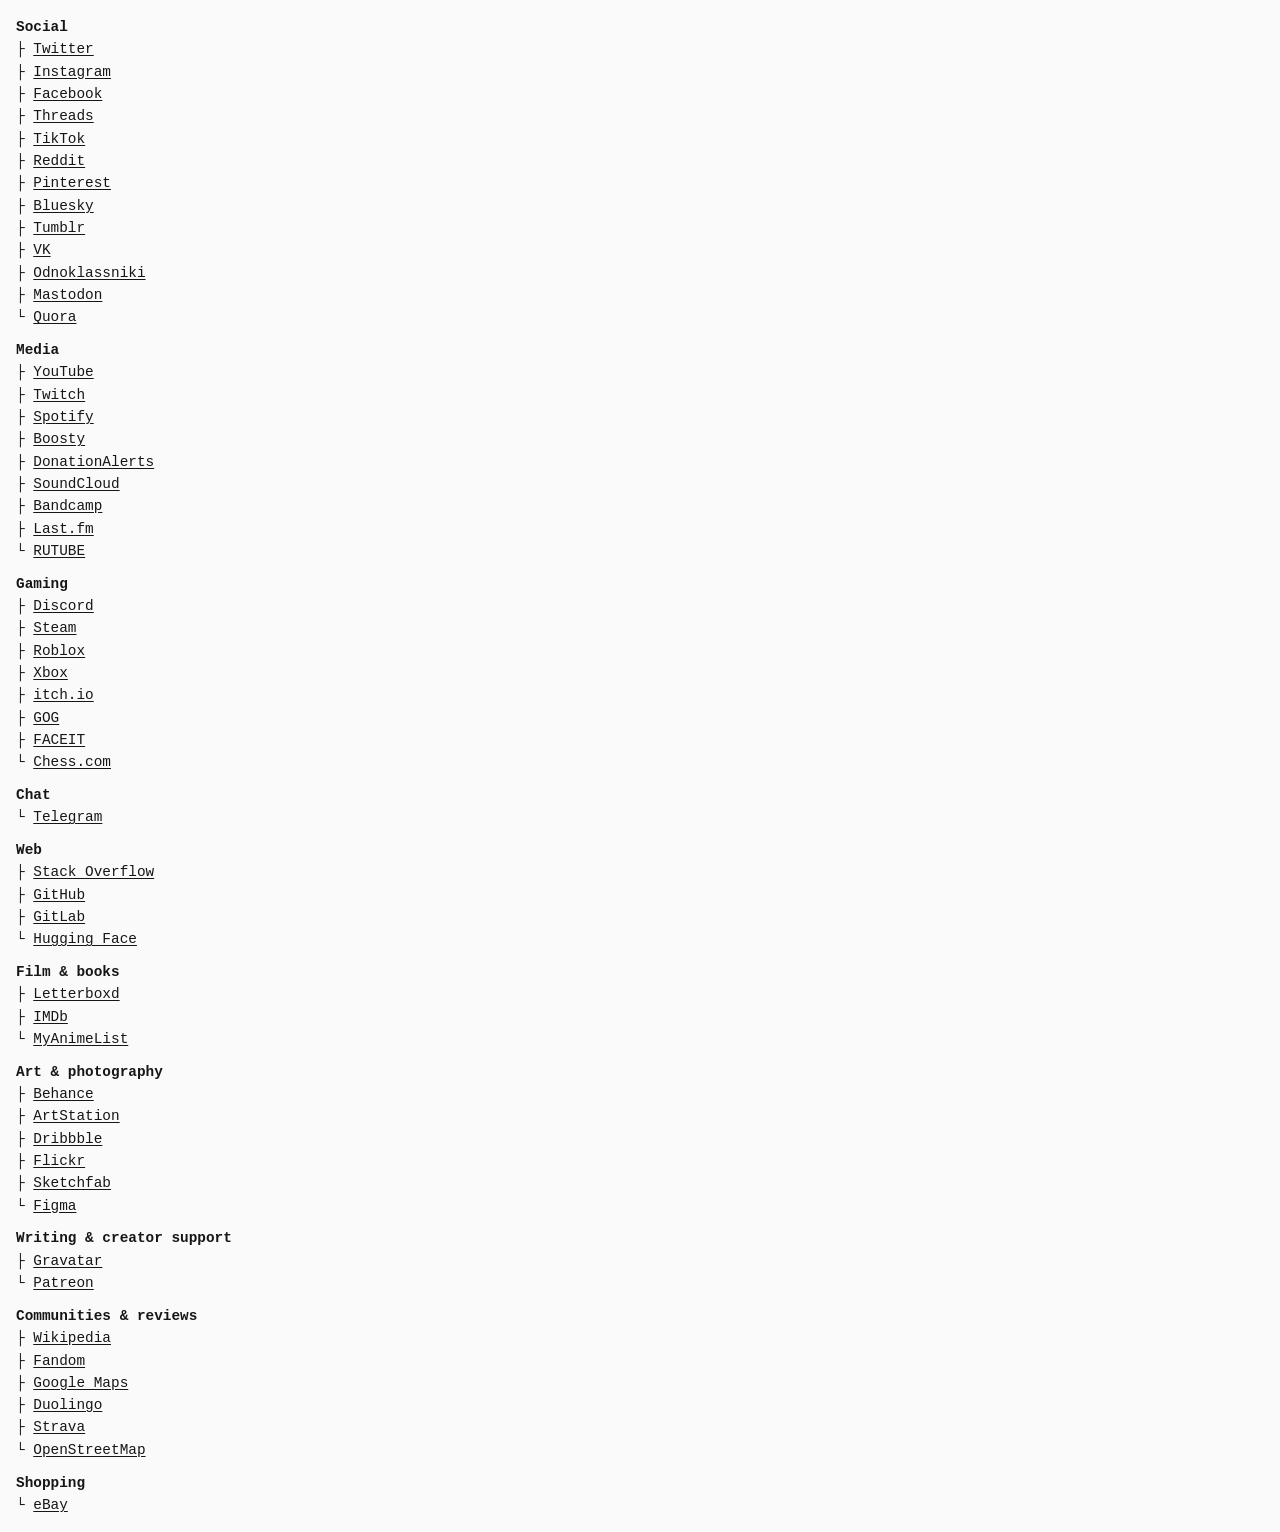
==== links/index.html @ 20ac543c "Add Dribbble and Flickr profiles" ====
<!DOCTYPE html>
<html lang="en">
<head>
  <meta charset="UTF-8">
  <meta name="viewport" content="width=device-width, initial-scale=1">
  <meta name="description" content="Nikita Khrapov’s profiles across the web.">
  <meta name="color-scheme" content="light">
  <title>Links · Nikita Khrapov</title>
  <link rel="icon" href="/favicon.svg" type="image/svg+xml">
  <link rel="stylesheet" href="/links/directory.css?v=9">
</head>
<body class="links-page">
  <main class="link-tree" aria-label="Link directory">
    <section>
      <h2>Social</h2>
      <ul class="tree-links">
        <li><span aria-hidden="true">├</span> <a href="https://twitter.com/ndkhrapov" rel="me">Twitter</a></li>
        <li><span aria-hidden="true">├</span> <a href="https://www.instagram.com/n.d.khrapov/" rel="me">Instagram</a></li>
        <li><span aria-hidden="true">├</span> <a href="https://www.facebook.com/n.d.khrapov/" rel="me">Facebook</a></li>
        <li><span aria-hidden="true">├</span> <a href="https://www.threads.com/@n.d.khrapov" rel="me">Threads</a></li>
        <li><span aria-hidden="true">├</span> <a href="https://www.tiktok.com/@n.d.khrapov" rel="me">TikTok</a></li>
        <li><span aria-hidden="true">├</span> <a href="https://www.reddit.com/user/ndkhrapov/" rel="me">Reddit</a></li>
        <li><span aria-hidden="true">├</span> <a href="https://www.pinterest.com/ndkhrapov/" rel="me">Pinterest</a></li>
        <li><span aria-hidden="true">├</span> <a href="https://bsky.app/profile/ndkhrapov.net" rel="me">Bluesky</a></li>
        <li><span aria-hidden="true">├</span> <a href="https://www.tumblr.com/ndkhrapov" rel="me">Tumblr</a></li>
        <li><span aria-hidden="true">├</span> <a href="https://vk.ru/n.d.khrapov" rel="me">VK</a></li>
        <li><span aria-hidden="true">├</span> <a href="https://ok.ru/profile/593628336557" rel="me">Odnoklassniki</a></li>
        <li><span aria-hidden="true">├</span> <a href="https://mastodon.social/@ndkhrapov" rel="me">Mastodon</a></li>
        <li><span aria-hidden="true">└</span> <a href="https://www.quora.com/profile/%D0%9D%D0%B8%D0%BA%D0%B8%D1%82%D0%B0-247" rel="me">Quora</a></li>
      </ul>
    </section>

    <section>
      <h2>Media</h2>
      <ul class="tree-links">
        <li><span aria-hidden="true">├</span> <a href="https://www.youtube.com/@n.d.khrapov" rel="me">YouTube</a></li>
        <li><span aria-hidden="true">├</span> <a href="https://www.twitch.tv/goodguylimony" rel="me">Twitch</a></li>
        <li><span aria-hidden="true">├</span> <a href="https://open.spotify.com/user/p5egjznjq1l8l3v9f7fo3ro2e" rel="me">Spotify</a></li>
        <li><span aria-hidden="true">├</span> <a href="https://boosty.to/n.d.khrapov" rel="me">Boosty</a></li>
        <li><span aria-hidden="true">├</span> <a href="https://www.donationalerts.com/r/GoodGuyLimony" rel="me">DonationAlerts</a></li>
        <li><span aria-hidden="true">├</span> <a href="https://soundcloud.com/ndkhrapov" rel="me">SoundCloud</a></li>
        <li><span aria-hidden="true">├</span> <a href="https://bandcamp.com/ndkhrapov" rel="me">Bandcamp</a></li>
        <li><span aria-hidden="true">├</span> <a href="https://www.last.fm/user/GoodGuyLimony" rel="me">Last.fm</a></li>
        <li><span aria-hidden="true">└</span> <a href="https://rutube.ru/channel/25830541" rel="me">RUTUBE</a></li>
      </ul>
    </section>

    <section>
      <h2>Gaming</h2>
      <ul class="tree-links">
        <li><span aria-hidden="true">├</span> <a href="https://discord.com/users/281485925865881600" rel="me">Discord</a></li>
        <li><span aria-hidden="true">├</span> <a href="https://steamcommunity.com/id/GoodGuyLimony/" rel="me">Steam</a></li>
        <li><span aria-hidden="true">├</span> <a href="https://www.roblox.com/users/3929601043/profile" rel="me">Roblox</a></li>
        <li><span aria-hidden="true">├</span> <a href="https://www.xbox.com/en-US/play/user/GoodGuyLimony" rel="me">Xbox</a></li>
        <li><span aria-hidden="true">├</span> <a href="https://goodguylimony.itch.io" rel="me">itch.io</a></li>
        <li><span aria-hidden="true">├</span> <a href="https://www.gog.com/u/GoodGuyLimony" rel="me">GOG</a></li>
        <li><span aria-hidden="true">├</span> <a href="https://www.faceit.com/en/players/gglimony" rel="me">FACEIT</a></li>
        <li><span aria-hidden="true">└</span> <a href="https://www.chess.com/member/goodguylimony" rel="me">Chess.com</a></li>
      </ul>
    </section>

    <section>
      <h2>Chat</h2>
      <ul class="tree-links">
        <li><span aria-hidden="true">└</span> <a href="https://t.me/ndkhrapov" rel="me">Telegram</a></li>
      </ul>
    </section>

    <section>
      <h2>Web</h2>
      <ul class="tree-links">
        <li><span aria-hidden="true">├</span> <a href="https://stackoverflow.com/users/27102885/nikita" rel="me">Stack Overflow</a></li>
        <li><span aria-hidden="true">├</span> <a href="https://github.com/ndkhrapov" rel="me">GitHub</a></li>
        <li><span aria-hidden="true">├</span> <a href="https://gitlab.com/n.d.khrapov" rel="me">GitLab</a></li>
        <li><span aria-hidden="true">└</span> <a href="https://huggingface.co/ndkhrapov" rel="me">Hugging Face</a></li>
      </ul>
    </section>

    <section>
      <h2>Film &amp; books</h2>
      <ul class="tree-links">
        <li><span aria-hidden="true">├</span> <a href="https://letterboxd.com/ndkhrapov/" rel="me">Letterboxd</a></li>
        <li><span aria-hidden="true">├</span> <a href="https://www.imdb.com/user/p.wx454duvx6j2r6joqhrj6elopi/" rel="me">IMDb</a></li>
        <li><span aria-hidden="true">└</span> <a href="https://myanimelist.net/profile/ndkhrapov" rel="me">MyAnimeList</a></li>
      </ul>
    </section>

    <section>
      <h2>Art &amp; photography</h2>
      <ul class="tree-links">
        <li><span aria-hidden="true">├</span> <a href="https://www.behance.net/ndkhrapov" rel="me">Behance</a></li>
        <li><span aria-hidden="true">├</span> <a href="https://www.artstation.com/ndkhrapov" rel="me">ArtStation</a></li>
        <li><span aria-hidden="true">├</span> <a href="https://dribbble.com/ndkhrapov" rel="me">Dribbble</a></li>
        <li><span aria-hidden="true">├</span> <a href="https://www.flickr.com/photos/205137591@N04/" rel="me">Flickr</a></li>
        <li><span aria-hidden="true">├</span> <a href="https://sketchfab.com/n.d.khrapov" rel="me">Sketchfab</a></li>
        <li><span aria-hidden="true">└</span> <a href="https://www.figma.com/@ndkhrapov" rel="me">Figma</a></li>
      </ul>
    </section>

    <section>
      <h2>Writing &amp; creator support</h2>
      <ul class="tree-links">
        <li><span aria-hidden="true">├</span> <a href="https://gravatar.com/ndkhrapov" rel="me">Gravatar</a></li>
        <li><span aria-hidden="true">└</span> <a href="https://www.patreon.com/cw/ndkhrapov" rel="me">Patreon</a></li>
      </ul>
    </section>

    <section>
      <h2>Communities &amp; reviews</h2>
      <ul class="tree-links">
        <li><span aria-hidden="true">├</span> <a href="https://en.wikipedia.org/wiki/Special:Contributions/N.d.khrapov" rel="me">Wikipedia</a></li>
        <li><span aria-hidden="true">├</span> <a href="https://community.fandom.com/wiki/User:%D0%9B%D0%B0%D0%B9%D0%BC%D0%BE%D0%BD%D0%B8" rel="me">Fandom</a></li>
        <li><span aria-hidden="true">├</span> <a href="https://www.google.com/maps/contrib/115190898079564468200/" rel="me">Google Maps</a></li>
        <li><span aria-hidden="true">├</span> <a href="https://www.duolingo.com/profile/n.d.khrapov" rel="me">Duolingo</a></li>
        <li><span aria-hidden="true">├</span> <a href="https://www.strava.com/athletes/ndkhrapov" rel="me">Strava</a></li>
        <li><span aria-hidden="true">└</span> <a href="https://www.openstreetmap.org/user/ndkhrapov" rel="me">OpenStreetMap</a></li>
      </ul>
    </section>

    <section>
      <h2>Shopping</h2>
      <ul class="tree-links">
        <li><span aria-hidden="true">└</span> <a href="https://www.ebay.com/usr/n.d.khrapov" rel="me">eBay</a></li>
      </ul>
    </section>
  </main>
</body>
</html>
---- links/directory.css ----
:root {
  color-scheme: light dark;
  --page: #f6f3ed;
  --panel: #fffdf8;
  --ink: #24211e;
  --muted: #625951;
  --accent: #693d32;
  --line: #dcd4c8;
  --wash: #eee0d7;
  --highlight: #a6442c;
  --highlight-ink: #fffdf8;
  --gutter: clamp(1.25rem, 4vw, 9rem);
  --mono: ui-monospace, Consolas, monospace;
}

@media (prefers-color-scheme: dark) {
  :root {
    --page: #191714;
    --panel: #221f1b;
    --ink: #f4eee4;
    --muted: #c1b6ab;
    --accent: #efc5b7;
    --line: #463c35;
    --wash: #362822;
    --highlight: #f19f82;
    --highlight-ink: #241914;
  }
}

@supports (color: color-mix(in srgb, black, white)) {
  :root {
    --accent: color-mix(in srgb, var(--ink) 72%, var(--highlight));
    --wash: color-mix(in srgb, var(--panel) 83%, var(--highlight));
  }
}

*, *::before, *::after { box-sizing: border-box; }

body {
  margin: 0;
  background: var(--page);
  color: var(--ink);
  font: 1rem/1.5 system-ui, sans-serif;
}

.wrap {
  width: min(calc(100% - 2 * var(--gutter)), 192rem);
  margin-inline: auto;
}

.masthead {
  background: var(--panel);
  color: var(--ink);
  border-bottom: 1px solid var(--line);
}

.masthead-inner, .footer {
  display: flex;
  flex-wrap: wrap;
  align-items: center;
  justify-content: space-between;
  gap: 0.6rem 1.5rem;
}

.masthead-inner { min-height: 4rem; padding-block: 0.75rem; }

.brand {
  display: inline-flex;
  align-items: center;
  gap: 0.65rem;
  color: inherit;
  text-decoration: none;
  font-weight: 650;
}

.monogram, .symbol {
  display: grid;
  place-items: center;
  flex: none;
  width: 2.35rem;
  height: 2.35rem;
  border-radius: 0.65rem;
  font: 700 0.72rem/1 var(--mono);
}

.monogram { background: var(--highlight); color: var(--highlight-ink); }
.edition { color: var(--muted); margin-inline-start: auto; }

.eyebrow, .edition {
  margin: 0;
  font: 650 0.72rem/1.5 var(--mono);
  letter-spacing: 0.11em;
  text-transform: uppercase;
}

.eyebrow { color: var(--accent); }

.intro .eyebrow {
  display: flex;
  align-items: center;
  gap: 0.55rem;
}

.dot { width: 0.48rem; height: 0.48rem; border-radius: 50%; background: var(--highlight); }

h1 {
  margin: 0.1em 0 0.08em;
  font-family: Georgia, "Times New Roman", serif;
  font-size: clamp(3.4rem, 7vw, 10.25rem);
  font-weight: 400;
  line-height: 0.94;
  letter-spacing: -0.065em;
}

h1 span { color: var(--highlight); }
.intro > p:last-child { margin: 0.75rem 0 0; color: var(--muted); font-size: 1.08rem; }

.directory {
  display: grid;
  grid-template-columns: repeat(2, minmax(0, 1fr));
  gap: 1rem;
}

.group {
  min-width: 0;
  padding: clamp(0.9rem, 3vw, 1.35rem);
  border: 1px solid var(--line);
  border-radius: 1rem;
  background: var(--panel);
}

.group-heading { padding: 0.1rem 0.35rem 0.65rem; }
h2 { margin: 0.2rem 0 0; font-size: 1.45rem; line-height: 1.2; letter-spacing: -0.04em; }
.entries { margin: 0; padding: 0; list-style: none; }
.entries li + li { border-top: 1px solid var(--line); }

.entry {
  display: grid;
  grid-template-columns: auto minmax(0, 1fr) auto;
  align-items: center;
  gap: 0.8rem;
  min-height: 3.85rem;
  padding: 0.45rem 0.35rem;
  color: inherit;
  border-radius: 0.45rem;
  text-decoration: none;
}

.entry:hover { background: var(--wash); }
.entry strong, .entry small { display: block; overflow-wrap: anywhere; }
.entry strong { font-size: 0.96rem; }
.entry small { color: var(--muted); font-size: 0.83rem; }
.symbol { background: var(--wash); color: var(--accent); }
.arrow { padding-inline: 0.3rem; color: var(--accent); font-size: 1.2rem; }
.local { border-color: var(--accent); }

a:focus-visible { outline: 2px solid var(--accent); outline-offset: 3px; }

.footer {
  margin-block: 2.5rem 0;
  padding-block: 1rem 1.5rem;
  border-top: 1px solid var(--line);
  color: var(--muted);
  font-size: 0.85rem;
}

.footer a {
  display: inline-flex;
  align-items: center;
  gap: 0.4rem;
  color: var(--accent);
  text-underline-offset: 0.2em;
}

@media (max-width: 38rem) {
  .directory { grid-template-columns: minmax(0, 1fr); }
}

.links-page {
  color-scheme: light;
  --page: #fafafa;
  --ink: #161616;
  --accent: #282828;
}

.link-tree {
  padding: 1rem;
  font: 0.9rem/1.55 var(--mono);
}

.link-tree section + section { margin-block-start: 0.65rem; }

.link-tree h2 {
  margin: 0;
  font: inherit;
  font-weight: 700;
  letter-spacing: normal;
}

.tree-links {
  margin: 0;
  padding: 0;
  list-style: none;
}

.tree-links a {
  color: inherit;
  text-underline-offset: 0.15em;
}
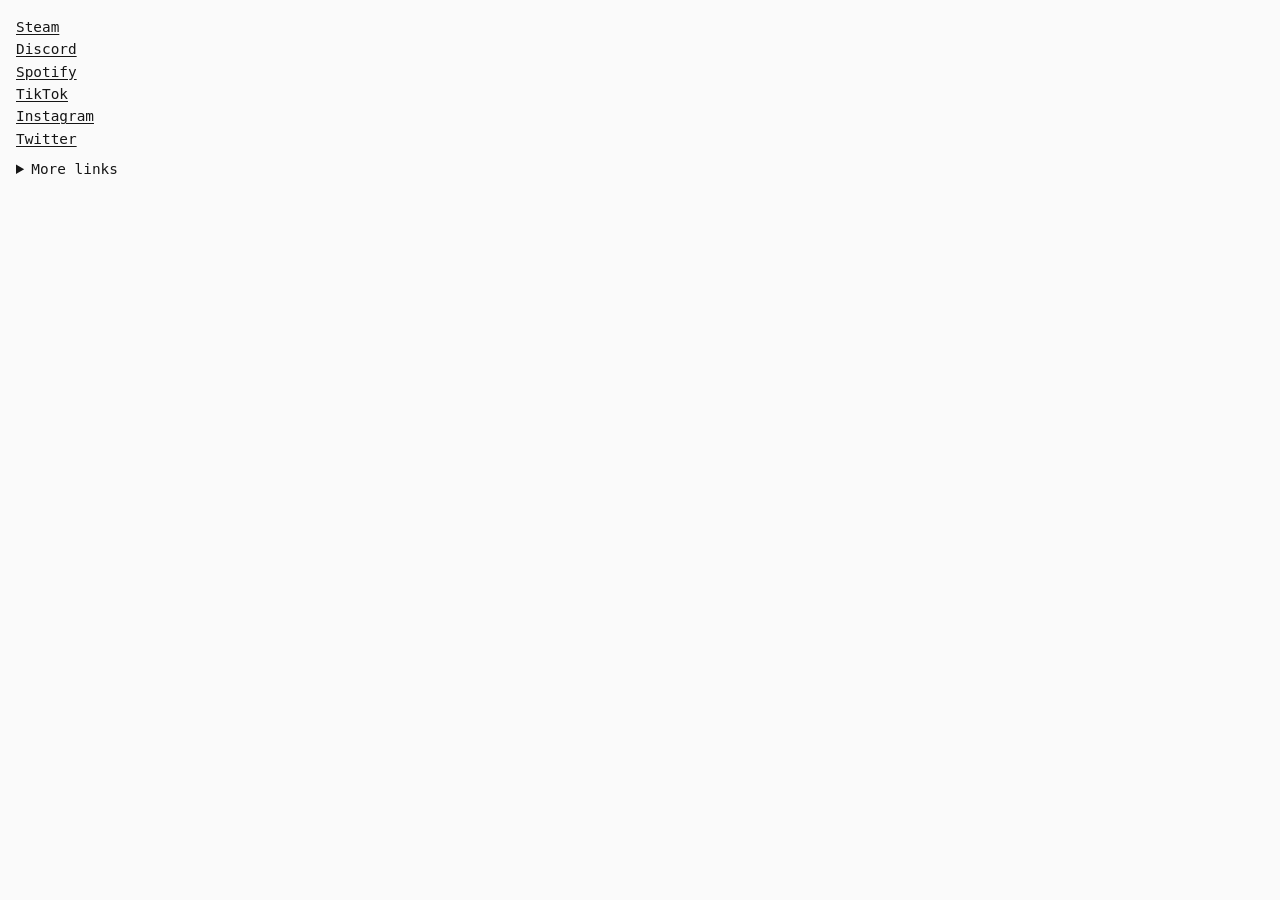
==== commit bc7dfb45: "Simplify the link directory" ====
--- a/links/index.html
+++ b/links/index.html
@@ -7,122 +7,71 @@
   <meta name="color-scheme" content="light">
   <title>Links · Nikita Khrapov</title>
   <link rel="icon" href="/favicon.svg" type="image/svg+xml">
-  <link rel="stylesheet" href="/links/directory.css?v=9">
+  <link rel="stylesheet" href="/links/directory.css?v=10">
 </head>
 <body class="links-page">
-  <main class="link-tree" aria-label="Link directory">
-    <section>
-      <h2>Social</h2>
-      <ul class="tree-links">
-        <li><span aria-hidden="true">├</span> <a href="https://twitter.com/ndkhrapov" rel="me">Twitter</a></li>
-        <li><span aria-hidden="true">├</span> <a href="https://www.instagram.com/n.d.khrapov/" rel="me">Instagram</a></li>
-        <li><span aria-hidden="true">├</span> <a href="https://www.facebook.com/n.d.khrapov/" rel="me">Facebook</a></li>
-        <li><span aria-hidden="true">├</span> <a href="https://www.threads.com/@n.d.khrapov" rel="me">Threads</a></li>
-        <li><span aria-hidden="true">├</span> <a href="https://www.tiktok.com/@n.d.khrapov" rel="me">TikTok</a></li>
-        <li><span aria-hidden="true">├</span> <a href="https://www.reddit.com/user/ndkhrapov/" rel="me">Reddit</a></li>
-        <li><span aria-hidden="true">├</span> <a href="https://www.pinterest.com/ndkhrapov/" rel="me">Pinterest</a></li>
-        <li><span aria-hidden="true">├</span> <a href="https://bsky.app/profile/ndkhrapov.net" rel="me">Bluesky</a></li>
-        <li><span aria-hidden="true">├</span> <a href="https://www.tumblr.com/ndkhrapov" rel="me">Tumblr</a></li>
-        <li><span aria-hidden="true">├</span> <a href="https://vk.ru/n.d.khrapov" rel="me">VK</a></li>
-        <li><span aria-hidden="true">├</span> <a href="https://ok.ru/profile/593628336557" rel="me">Odnoklassniki</a></li>
-        <li><span aria-hidden="true">├</span> <a href="https://mastodon.social/@ndkhrapov" rel="me">Mastodon</a></li>
-        <li><span aria-hidden="true">└</span> <a href="https://www.quora.com/profile/%D0%9D%D0%B8%D0%BA%D0%B8%D1%82%D0%B0-247" rel="me">Quora</a></li>
+  <main class="link-directory" aria-label="Link directory">
+    <ul role="list">
+      <li><a href="https://steamcommunity.com/id/GoodGuyLimony/" rel="me">Steam</a></li>
+      <li><a href="https://discord.com/users/281485925865881600" rel="me">Discord</a></li>
+      <li><a href="https://open.spotify.com/user/p5egjznjq1l8l3v9f7fo3ro2e" rel="me">Spotify</a></li>
+      <li><a href="https://www.tiktok.com/@n.d.khrapov" rel="me">TikTok</a></li>
+      <li><a href="https://www.instagram.com/n.d.khrapov/" rel="me">Instagram</a></li>
+      <li><a href="https://twitter.com/ndkhrapov" rel="me">Twitter</a></li>
+    </ul>
+
+    <details>
+      <summary>More links</summary>
+      <ul role="list">
+        <li><a href="https://www.artstation.com/ndkhrapov" rel="me">ArtStation</a></li>
+        <li><a href="https://bandcamp.com/ndkhrapov" rel="me">Bandcamp</a></li>
+        <li><a href="https://www.behance.net/ndkhrapov" rel="me">Behance</a></li>
+        <li><a href="https://bsky.app/profile/ndkhrapov.net" rel="me">Bluesky</a></li>
+        <li><a href="https://boosty.to/n.d.khrapov" rel="me">Boosty</a></li>
+        <li><a href="https://www.chess.com/member/goodguylimony" rel="me">Chess.com</a></li>
+        <li><a href="https://www.donationalerts.com/r/GoodGuyLimony" rel="me">DonationAlerts</a></li>
+        <li><a href="https://dribbble.com/ndkhrapov" rel="me">Dribbble</a></li>
+        <li><a href="https://www.duolingo.com/profile/n.d.khrapov" rel="me">Duolingo</a></li>
+        <li><a href="https://www.ebay.com/usr/n.d.khrapov" rel="me">eBay</a></li>
+        <li><a href="https://www.facebook.com/n.d.khrapov/" rel="me">Facebook</a></li>
+        <li><a href="https://www.faceit.com/en/players/gglimony" rel="me">FACEIT</a></li>
+        <li><a href="https://community.fandom.com/wiki/User:%D0%9B%D0%B0%D0%B9%D0%BC%D0%BE%D0%BD%D0%B8" rel="me">Fandom</a></li>
+        <li><a href="https://www.figma.com/@ndkhrapov" rel="me">Figma</a></li>
+        <li><a href="https://www.flickr.com/photos/205137591@N04/" rel="me">Flickr</a></li>
+        <li><a href="https://github.com/ndkhrapov" rel="me">GitHub</a></li>
+        <li><a href="https://gitlab.com/n.d.khrapov" rel="me">GitLab</a></li>
+        <li><a href="https://www.gog.com/u/GoodGuyLimony" rel="me">GOG</a></li>
+        <li><a href="https://www.google.com/maps/contrib/115190898079564468200/" rel="me">Google Maps</a></li>
+        <li><a href="https://gravatar.com/ndkhrapov" rel="me">Gravatar</a></li>
+        <li><a href="https://huggingface.co/ndkhrapov" rel="me">Hugging Face</a></li>
+        <li><a href="https://www.imdb.com/user/p.wx454duvx6j2r6joqhrj6elopi/" rel="me">IMDb</a></li>
+        <li><a href="https://goodguylimony.itch.io" rel="me">itch.io</a></li>
+        <li><a href="https://www.last.fm/user/GoodGuyLimony" rel="me">Last.fm</a></li>
+        <li><a href="https://letterboxd.com/ndkhrapov/" rel="me">Letterboxd</a></li>
+        <li><a href="https://mastodon.social/@ndkhrapov" rel="me">Mastodon</a></li>
+        <li><a href="https://myanimelist.net/profile/ndkhrapov" rel="me">MyAnimeList</a></li>
+        <li><a href="https://ok.ru/profile/593628336557" rel="me">Odnoklassniki</a></li>
+        <li><a href="https://www.openstreetmap.org/user/ndkhrapov" rel="me">OpenStreetMap</a></li>
+        <li><a href="https://www.patreon.com/cw/ndkhrapov" rel="me">Patreon</a></li>
+        <li><a href="https://www.pinterest.com/ndkhrapov/" rel="me">Pinterest</a></li>
+        <li><a href="https://www.quora.com/profile/%D0%9D%D0%B8%D0%BA%D0%B8%D1%82%D0%B0-247" rel="me">Quora</a></li>
+        <li><a href="https://www.reddit.com/user/ndkhrapov/" rel="me">Reddit</a></li>
+        <li><a href="https://www.roblox.com/users/3929601043/profile" rel="me">Roblox</a></li>
+        <li><a href="https://rutube.ru/channel/25830541" rel="me">RUTUBE</a></li>
+        <li><a href="https://sketchfab.com/n.d.khrapov" rel="me">Sketchfab</a></li>
+        <li><a href="https://soundcloud.com/ndkhrapov" rel="me">SoundCloud</a></li>
+        <li><a href="https://stackoverflow.com/users/27102885/nikita" rel="me">Stack Overflow</a></li>
+        <li><a href="https://www.strava.com/athletes/ndkhrapov" rel="me">Strava</a></li>
+        <li><a href="https://t.me/ndkhrapov" rel="me">Telegram</a></li>
+        <li><a href="https://www.threads.com/@n.d.khrapov" rel="me">Threads</a></li>
+        <li><a href="https://www.tumblr.com/ndkhrapov" rel="me">Tumblr</a></li>
+        <li><a href="https://www.twitch.tv/goodguylimony" rel="me">Twitch</a></li>
+        <li><a href="https://vk.ru/n.d.khrapov" rel="me">VK</a></li>
+        <li><a href="https://en.wikipedia.org/wiki/Special:Contributions/N.d.khrapov" rel="me">Wikipedia</a></li>
+        <li><a href="https://www.xbox.com/en-US/play/user/GoodGuyLimony" rel="me">Xbox</a></li>
+        <li><a href="https://www.youtube.com/@n.d.khrapov" rel="me">YouTube</a></li>
       </ul>
-    </section>
-
-    <section>
-      <h2>Media</h2>
-      <ul class="tree-links">
-        <li><span aria-hidden="true">├</span> <a href="https://www.youtube.com/@n.d.khrapov" rel="me">YouTube</a></li>
-        <li><span aria-hidden="true">├</span> <a href="https://www.twitch.tv/goodguylimony" rel="me">Twitch</a></li>
-        <li><span aria-hidden="true">├</span> <a href="https://open.spotify.com/user/p5egjznjq1l8l3v9f7fo3ro2e" rel="me">Spotify</a></li>
-        <li><span aria-hidden="true">├</span> <a href="https://boosty.to/n.d.khrapov" rel="me">Boosty</a></li>
-        <li><span aria-hidden="true">├</span> <a href="https://www.donationalerts.com/r/GoodGuyLimony" rel="me">DonationAlerts</a></li>
-        <li><span aria-hidden="true">├</span> <a href="https://soundcloud.com/ndkhrapov" rel="me">SoundCloud</a></li>
-        <li><span aria-hidden="true">├</span> <a href="https://bandcamp.com/ndkhrapov" rel="me">Bandcamp</a></li>
-        <li><span aria-hidden="true">├</span> <a href="https://www.last.fm/user/GoodGuyLimony" rel="me">Last.fm</a></li>
-        <li><span aria-hidden="true">└</span> <a href="https://rutube.ru/channel/25830541" rel="me">RUTUBE</a></li>
-      </ul>
-    </section>
-
-    <section>
-      <h2>Gaming</h2>
-      <ul class="tree-links">
-        <li><span aria-hidden="true">├</span> <a href="https://discord.com/users/281485925865881600" rel="me">Discord</a></li>
-        <li><span aria-hidden="true">├</span> <a href="https://steamcommunity.com/id/GoodGuyLimony/" rel="me">Steam</a></li>
-        <li><span aria-hidden="true">├</span> <a href="https://www.roblox.com/users/3929601043/profile" rel="me">Roblox</a></li>
-        <li><span aria-hidden="true">├</span> <a href="https://www.xbox.com/en-US/play/user/GoodGuyLimony" rel="me">Xbox</a></li>
-        <li><span aria-hidden="true">├</span> <a href="https://goodguylimony.itch.io" rel="me">itch.io</a></li>
-        <li><span aria-hidden="true">├</span> <a href="https://www.gog.com/u/GoodGuyLimony" rel="me">GOG</a></li>
-        <li><span aria-hidden="true">├</span> <a href="https://www.faceit.com/en/players/gglimony" rel="me">FACEIT</a></li>
-        <li><span aria-hidden="true">└</span> <a href="https://www.chess.com/member/goodguylimony" rel="me">Chess.com</a></li>
-      </ul>
-    </section>
-
-    <section>
-      <h2>Chat</h2>
-      <ul class="tree-links">
-        <li><span aria-hidden="true">└</span> <a href="https://t.me/ndkhrapov" rel="me">Telegram</a></li>
-      </ul>
-    </section>
-
-    <section>
-      <h2>Web</h2>
-      <ul class="tree-links">
-        <li><span aria-hidden="true">├</span> <a href="https://stackoverflow.com/users/27102885/nikita" rel="me">Stack Overflow</a></li>
-        <li><span aria-hidden="true">├</span> <a href="https://github.com/ndkhrapov" rel="me">GitHub</a></li>
-        <li><span aria-hidden="true">├</span> <a href="https://gitlab.com/n.d.khrapov" rel="me">GitLab</a></li>
-        <li><span aria-hidden="true">└</span> <a href="https://huggingface.co/ndkhrapov" rel="me">Hugging Face</a></li>
-      </ul>
-    </section>
-
-    <section>
-      <h2>Film &amp; books</h2>
-      <ul class="tree-links">
-        <li><span aria-hidden="true">├</span> <a href="https://letterboxd.com/ndkhrapov/" rel="me">Letterboxd</a></li>
-        <li><span aria-hidden="true">├</span> <a href="https://www.imdb.com/user/p.wx454duvx6j2r6joqhrj6elopi/" rel="me">IMDb</a></li>
-        <li><span aria-hidden="true">└</span> <a href="https://myanimelist.net/profile/ndkhrapov" rel="me">MyAnimeList</a></li>
-      </ul>
-    </section>
-
-    <section>
-      <h2>Art &amp; photography</h2>
-      <ul class="tree-links">
-        <li><span aria-hidden="true">├</span> <a href="https://www.behance.net/ndkhrapov" rel="me">Behance</a></li>
-        <li><span aria-hidden="true">├</span> <a href="https://www.artstation.com/ndkhrapov" rel="me">ArtStation</a></li>
-        <li><span aria-hidden="true">├</span> <a href="https://dribbble.com/ndkhrapov" rel="me">Dribbble</a></li>
-        <li><span aria-hidden="true">├</span> <a href="https://www.flickr.com/photos/205137591@N04/" rel="me">Flickr</a></li>
-        <li><span aria-hidden="true">├</span> <a href="https://sketchfab.com/n.d.khrapov" rel="me">Sketchfab</a></li>
-        <li><span aria-hidden="true">└</span> <a href="https://www.figma.com/@ndkhrapov" rel="me">Figma</a></li>
-      </ul>
-    </section>
-
-    <section>
-      <h2>Writing &amp; creator support</h2>
-      <ul class="tree-links">
-        <li><span aria-hidden="true">├</span> <a href="https://gravatar.com/ndkhrapov" rel="me">Gravatar</a></li>
-        <li><span aria-hidden="true">└</span> <a href="https://www.patreon.com/cw/ndkhrapov" rel="me">Patreon</a></li>
-      </ul>
-    </section>
-
-    <section>
-      <h2>Communities &amp; reviews</h2>
-      <ul class="tree-links">
-        <li><span aria-hidden="true">├</span> <a href="https://en.wikipedia.org/wiki/Special:Contributions/N.d.khrapov" rel="me">Wikipedia</a></li>
-        <li><span aria-hidden="true">├</span> <a href="https://community.fandom.com/wiki/User:%D0%9B%D0%B0%D0%B9%D0%BC%D0%BE%D0%BD%D0%B8" rel="me">Fandom</a></li>
-        <li><span aria-hidden="true">├</span> <a href="https://www.google.com/maps/contrib/115190898079564468200/" rel="me">Google Maps</a></li>
-        <li><span aria-hidden="true">├</span> <a href="https://www.duolingo.com/profile/n.d.khrapov" rel="me">Duolingo</a></li>
-        <li><span aria-hidden="true">├</span> <a href="https://www.strava.com/athletes/ndkhrapov" rel="me">Strava</a></li>
-        <li><span aria-hidden="true">└</span> <a href="https://www.openstreetmap.org/user/ndkhrapov" rel="me">OpenStreetMap</a></li>
-      </ul>
-    </section>
-
-    <section>
-      <h2>Shopping</h2>
-      <ul class="tree-links">
-        <li><span aria-hidden="true">└</span> <a href="https://www.ebay.com/usr/n.d.khrapov" rel="me">eBay</a></li>
-      </ul>
-    </section>
+    </details>
   </main>
 </body>
 </html>
--- a/links/directory.css
+++ b/links/directory.css
@@ -183,27 +183,22 @@
   --accent: #282828;
 }
 
-.link-tree {
+.link-directory {
   padding: 1rem;
   font: 0.9rem/1.55 var(--mono);
 }
 
-.link-tree section + section { margin-block-start: 0.65rem; }
-
-.link-tree h2 {
-  margin: 0;
-  font: inherit;
-  font-weight: 700;
-  letter-spacing: normal;
-}
-
-.tree-links {
+.link-directory ul {
   margin: 0;
   padding: 0;
   list-style: none;
 }
 
-.tree-links a {
+.link-directory a {
   color: inherit;
   text-underline-offset: 0.15em;
 }
+
+.link-directory details { margin-block-start: 0.5rem; }
+.link-directory summary { cursor: pointer; width: fit-content; }
+.link-directory details ul { padding-inline-start: 1.25rem; }
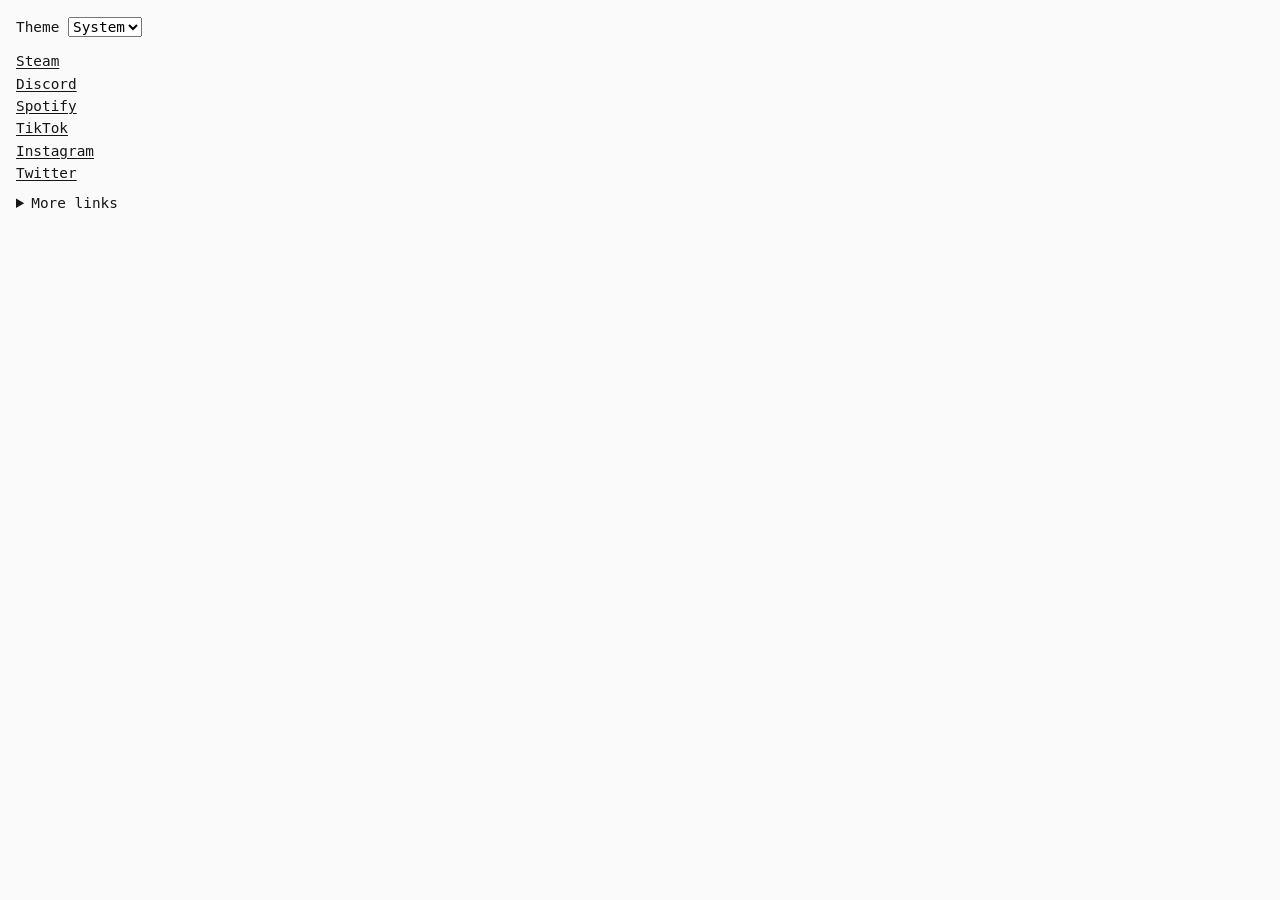
==== commit bab8b9bc: "Add a theme selector to the link directory" ====
--- a/links/index.html
+++ b/links/index.html
@@ -1,16 +1,26 @@
 <!DOCTYPE html>
-<html lang="en">
+<html lang="en" class="links-page">
 <head>
   <meta charset="UTF-8">
   <meta name="viewport" content="width=device-width, initial-scale=1">
   <meta name="description" content="Nikita Khrapov’s profiles across the web.">
-  <meta name="color-scheme" content="light">
+  <meta name="color-scheme" content="light dark">
   <title>Links · Nikita Khrapov</title>
   <link rel="icon" href="/favicon.svg" type="image/svg+xml">
-  <link rel="stylesheet" href="/links/directory.css?v=10">
+  <script src="/links/theme.js"></script>
+  <link rel="stylesheet" href="/links/directory.css?v=11">
 </head>
-<body class="links-page">
+<body>
   <main class="link-directory" aria-label="Link directory">
+    <label class="theme-picker" hidden>
+      Theme
+      <select id="links-theme">
+        <option value="system">System</option>
+        <option value="light">Light</option>
+        <option value="dark">Dark</option>
+      </select>
+    </label>
+
     <ul role="list">
       <li><a href="https://steamcommunity.com/id/GoodGuyLimony/" rel="me">Steam</a></li>
       <li><a href="https://discord.com/users/281485925865881600" rel="me">Discord</a></li>
--- a/links/directory.css
+++ b/links/directory.css
@@ -183,10 +183,30 @@
   --accent: #282828;
 }
 
+.links-page[data-theme="dark"] {
+  color-scheme: dark;
+  --page: #161616;
+  --ink: #fafafa;
+  --accent: #dedede;
+}
+
+@media (prefers-color-scheme: dark) {
+  .links-page:not([data-theme]) {
+    color-scheme: dark;
+    --page: #161616;
+    --ink: #fafafa;
+    --accent: #dedede;
+  }
+}
+
 .link-directory {
   padding: 1rem;
   font: 0.9rem/1.55 var(--mono);
 }
+
+.theme-picker { margin-block-end: 0.75rem; }
+.theme-picker:not([hidden]) { display: block; }
+.theme-picker select { font: inherit; }
 
 .link-directory ul {
   margin: 0;
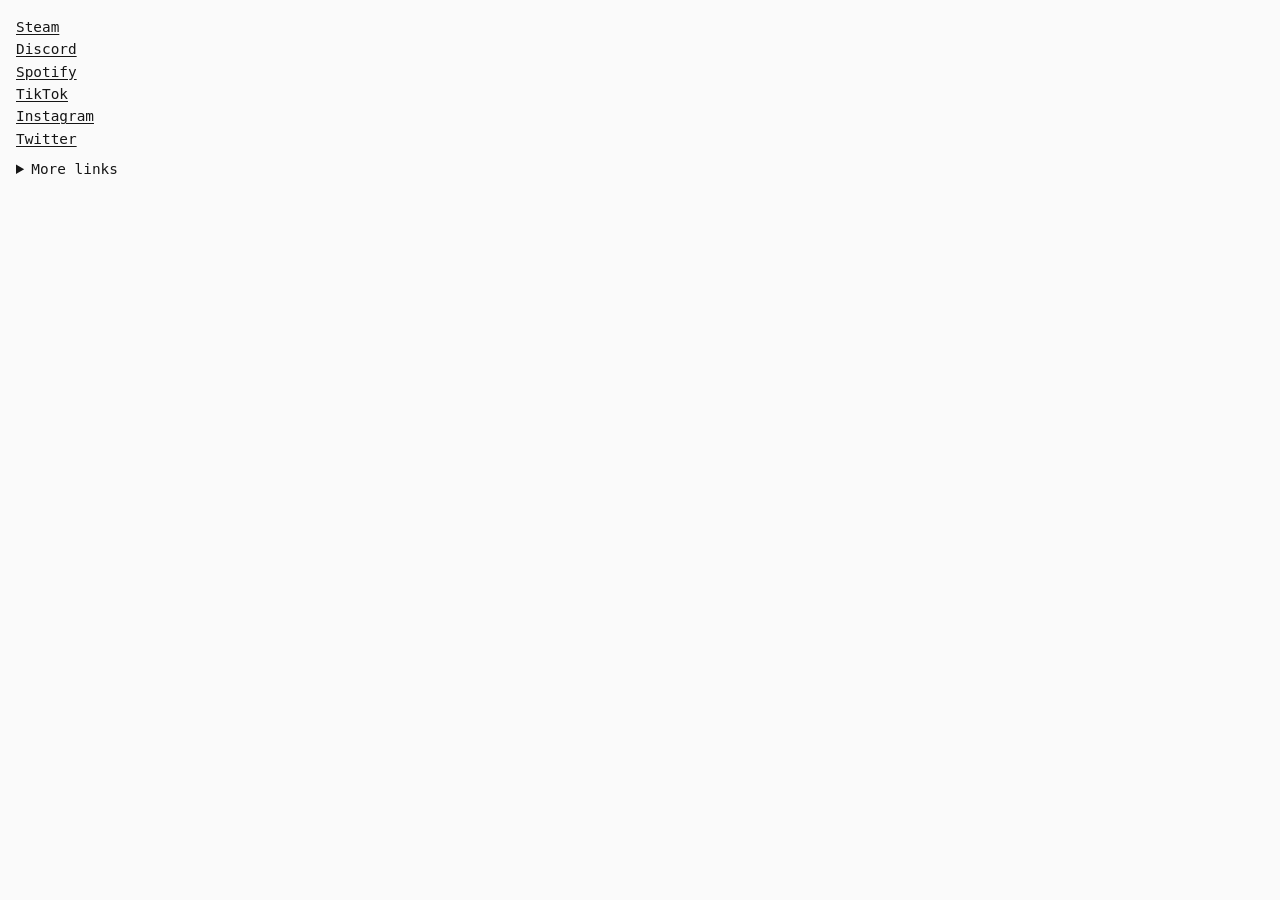
==== commit 89e9c696: "Add localized profile and links routes" ====
--- a/links/index.html
+++ b/links/index.html
@@ -6,21 +6,13 @@
   <meta name="description" content="Nikita Khrapov’s profiles across the web.">
   <meta name="color-scheme" content="light dark">
   <title>Links · Nikita Khrapov</title>
+  <link rel="canonical" href="https://me.ndkhrapov.net/landing/links/en">
   <link rel="icon" href="/favicon.svg" type="image/svg+xml">
-  <script src="/links/theme.js"></script>
-  <link rel="stylesheet" href="/links/directory.css?v=11">
+  <script src="/links/appearance.js?v=3"></script>
+  <link rel="stylesheet" href="/links/directory.css?v=12">
 </head>
 <body>
   <main class="link-directory" aria-label="Link directory">
-    <label class="theme-picker" hidden>
-      Theme
-      <select id="links-theme">
-        <option value="system">System</option>
-        <option value="light">Light</option>
-        <option value="dark">Dark</option>
-      </select>
-    </label>
-
     <ul role="list">
       <li><a href="https://steamcommunity.com/id/GoodGuyLimony/" rel="me">Steam</a></li>
       <li><a href="https://discord.com/users/281485925865881600" rel="me">Discord</a></li>
--- a/links/directory.css
+++ b/links/directory.css
@@ -204,10 +204,6 @@
   font: 0.9rem/1.55 var(--mono);
 }
 
-.theme-picker { margin-block-end: 0.75rem; }
-.theme-picker:not([hidden]) { display: block; }
-.theme-picker select { font: inherit; }
-
 .link-directory ul {
   margin: 0;
   padding: 0;
